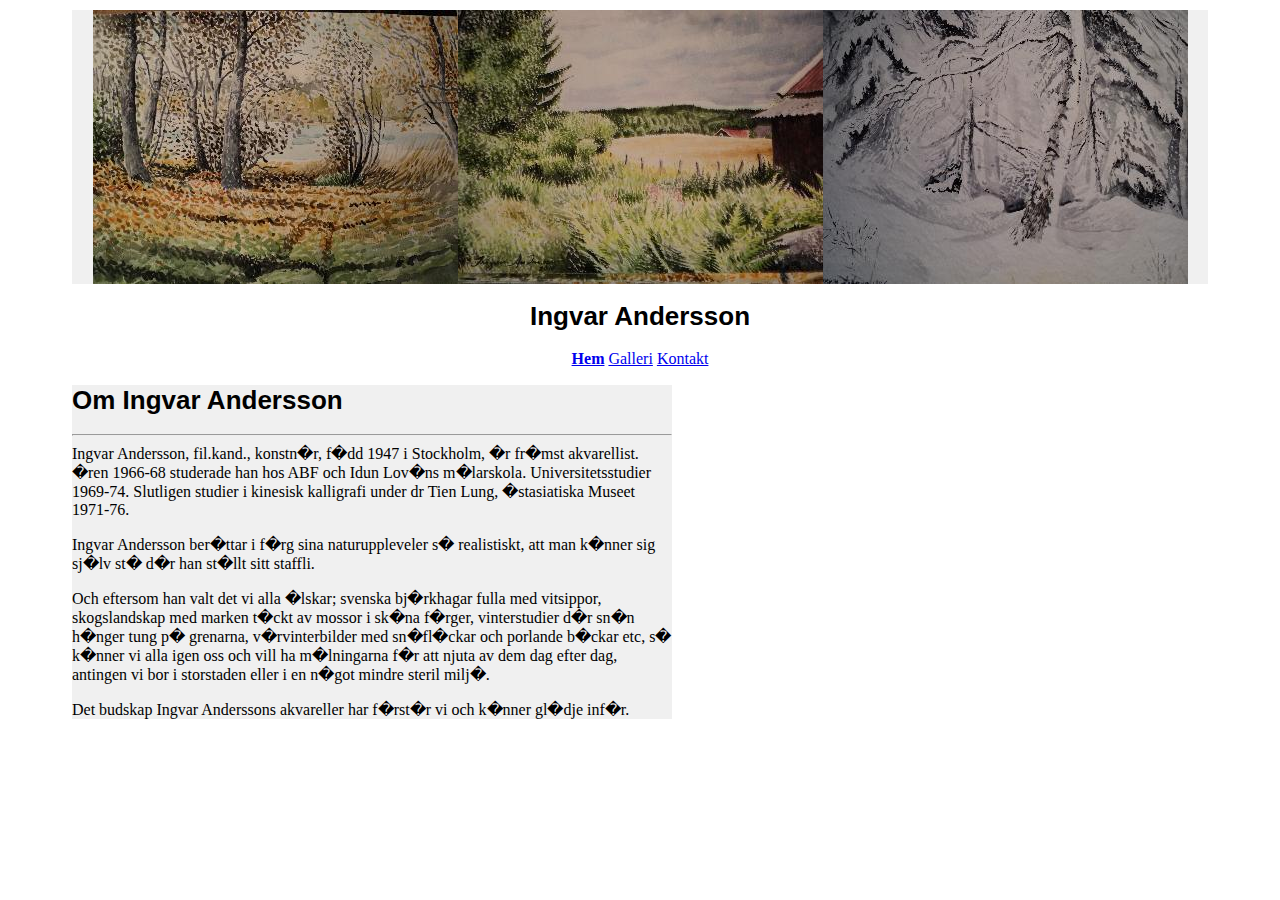
==== index.html @ 88322fee "initial commit" ====
<HTML>
<HEAD>
<TITLE>
	Ingvar Andersson - Galleri
</TITLE>
<link href="styles.css" rel="stylesheet" type="text/css">
<style type="text/css">

</style>
</HEAD>
<BODY>
<div id="wrapper">
	<div id="header">
		<table>
			<tr>
				<img src="images/DSC00003m.jpg">
				<img src="images/DSC00034m.jpg">
				<img src="images/DSC00037m.jpg">
			</tr>
		</table>	
	</div>
</div>
<div id="nav">
	<h1>Ingvar Andersson</h1>
	<a href="index.html"><b>Hem</b></a>
	<a href="gallery.html">Galleri</a>
	<a href="contact.html">Kontakt</a>
</div>
<div id="mainBox">
	<h1>Om Ingvar Andersson</h1>
	<hr>
	Ingvar Andersson, fil.kand., konstn�r, f�dd 1947 i Stockholm, �r fr�mst akvarellist. �ren 1966-68 studerade han hos ABF och Idun Lov�ns m�larskola. Universitetsstudier 1969-74. Slutligen studier i kinesisk kalligrafi under dr Tien Lung, �stasiatiska Museet 1971-76.</p>
	<p>Ingvar Andersson ber�ttar i f�rg sina naturuppleveler s� realistiskt, att man k�nner sig sj�lv st� d�r han st�llt sitt staffli.</p>
	<p>Och eftersom han valt det vi alla �lskar; svenska bj�rkhagar fulla med vitsippor, skogslandskap med marken t�ckt av mossor i sk�na f�rger, vinterstudier d�r sn�n h�nger tung p� grenarna, v�rvinterbilder med sn�fl�ckar och porlande b�ckar etc, s� k�nner vi alla igen oss och vill ha m�lningarna f�r att njuta av dem dag efter dag, antingen vi bor i storstaden eller i en n�got mindre steril milj�.</p>
	<p>Det budskap Ingvar Anderssons akvareller har f�rst�r vi och k�nner gl�dje inf�r.</p>
</div>
</BODY>
</HTML>
---- styles.css ----
@charset "utf-8";
/* CSS Document */

body{
	text-align: center;
	text-face: arial;
	padding-left: 5%;
	padding-right: 5%;
	margin-bottom: 25;
	margin-top: 0;
}
img {
	max-width: 100%;
	height: auto;
}
#wrapper {
	height: 274;
	margin-top: 10;
	margin-bottom: 10;
}
#header{
	height: auto;
	max-height: 100%;
	max-width: 100%;
	background-color: #F0F0F0;
	overflow-y: hidden;
}
#mainBox{
	width: 600px;
	max-width: 100%;
	text-align: left;
	background-color: #F0F0F0;
}
#mainBoxSize{
	width: 694;
}
h1{
	font-family: arial;
	font-size: 26;
}
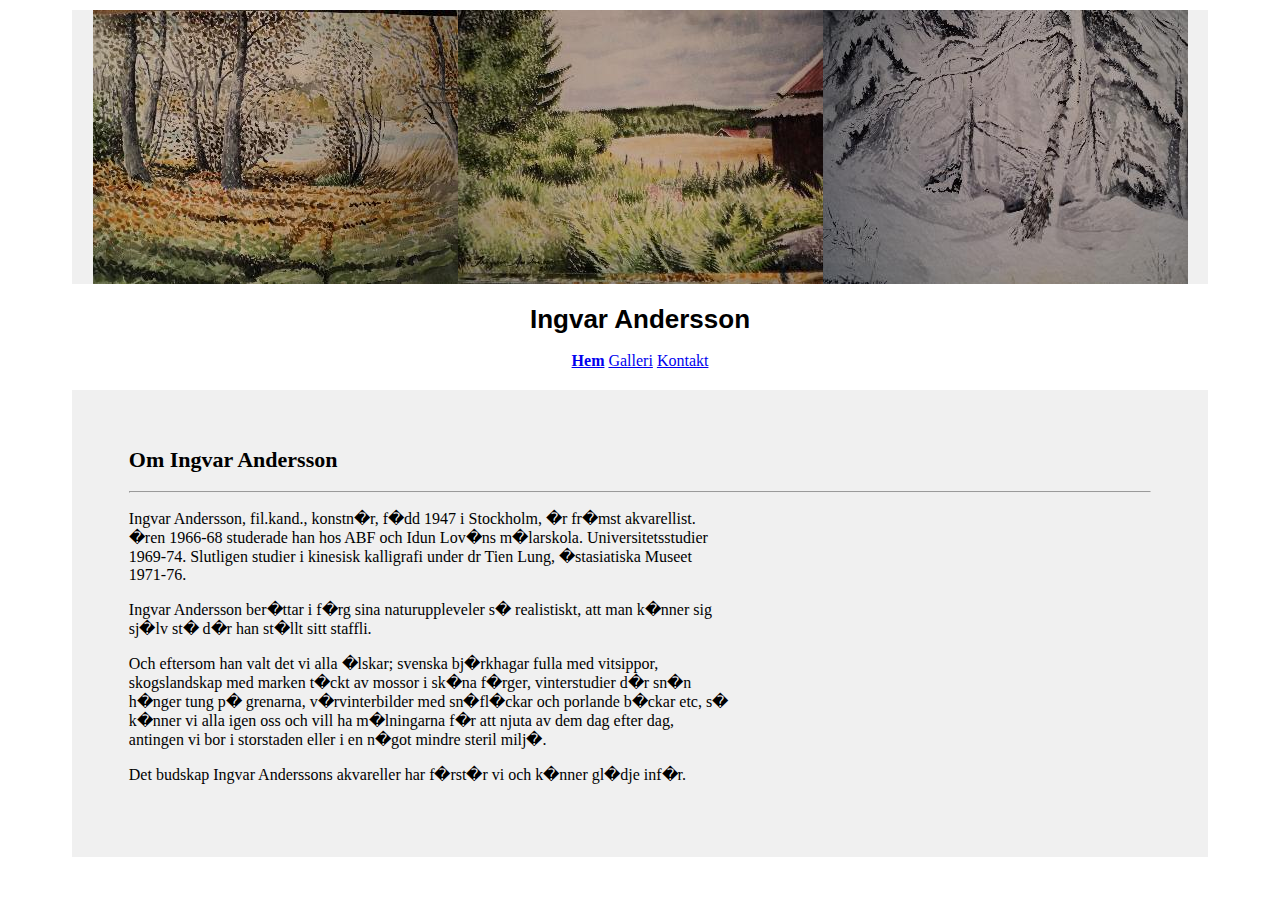
==== commit 65d9736f: "responsiveness works now" ====
--- a/index.html
+++ b/index.html
@@ -9,16 +9,14 @@
 </style>
 </HEAD>
 <BODY>
-<div id="wrapper">
-	<div id="header">
-		<table>
-			<tr>
-				<img src="images/DSC00003m.jpg">
-				<img src="images/DSC00034m.jpg">
-				<img src="images/DSC00037m.jpg">
-			</tr>
-		</table>	
-	</div>
+<div id="header">
+	<table>
+		<tr>
+			<img src="images/DSC00003m.jpg">
+			<img class="overflow" src="images/DSC00034m.jpg">
+			<img class="overflow" src="images/DSC00037m.jpg">
+		</tr>
+	</table>
 </div>
 <div id="nav">
 	<h1>Ingvar Andersson</h1>
@@ -27,9 +25,9 @@
 	<a href="contact.html">Kontakt</a>
 </div>
 <div id="mainBox">
-	<h1>Om Ingvar Andersson</h1>
+	<h2>Om Ingvar Andersson</h2>
 	<hr>
-	Ingvar Andersson, fil.kand., konstn�r, f�dd 1947 i Stockholm, �r fr�mst akvarellist. �ren 1966-68 studerade han hos ABF och Idun Lov�ns m�larskola. Universitetsstudier 1969-74. Slutligen studier i kinesisk kalligrafi under dr Tien Lung, �stasiatiska Museet 1971-76.</p>
+	<p>Ingvar Andersson, fil.kand., konstn�r, f�dd 1947 i Stockholm, �r fr�mst akvarellist. �ren 1966-68 studerade han hos ABF och Idun Lov�ns m�larskola. Universitetsstudier 1969-74. Slutligen studier i kinesisk kalligrafi under dr Tien Lung, �stasiatiska Museet 1971-76.</p>
 	<p>Ingvar Andersson ber�ttar i f�rg sina naturuppleveler s� realistiskt, att man k�nner sig sj�lv st� d�r han st�llt sitt staffli.</p>
 	<p>Och eftersom han valt det vi alla �lskar; svenska bj�rkhagar fulla med vitsippor, skogslandskap med marken t�ckt av mossor i sk�na f�rger, vinterstudier d�r sn�n h�nger tung p� grenarna, v�rvinterbilder med sn�fl�ckar och porlande b�ckar etc, s� k�nner vi alla igen oss och vill ha m�lningarna f�r att njuta av dem dag efter dag, antingen vi bor i storstaden eller i en n�got mindre steril milj�.</p>
 	<p>Det budskap Ingvar Anderssons akvareller har f�rst�r vi och k�nner gl�dje inf�r.</p>
--- a/styles.css
+++ b/styles.css
@@ -7,34 +7,59 @@
 	padding-left: 5%;
 	padding-right: 5%;
 	margin-bottom: 25;
-	margin-top: 0;
 }
 img {
 	max-width: 100%;
-	height: auto;
 }
-#wrapper {
-	height: 274;
+@media (max-width: 500px) {
+	body {
+		padding: 0;
+		margin: 0;
+	}
+	img.overflow {
+		width: 0;
+	}
+	h1 {
+		font-size: 20px !important;
+	}
+	h2 {
+		font-size: 16px !important;
+	}
+}
+#header{
+	max-height: 274;
 	margin-top: 10;
 	margin-bottom: 10;
-}
-#header{
-	height: auto;
-	max-height: 100%;
 	max-width: 100%;
 	background-color: #F0F0F0;
 	overflow-y: hidden;
 }
+div {
+	margin-bottom: 20;
+	margin-top: 20;
+}
 #mainBox{
-	width: 600px;
+	/* width: 600px; */
+	padding: 5%;
 	max-width: 100%;
 	text-align: left;
 	background-color: #F0F0F0;
 }
-#mainBoxSize{
+#gallery {
+	text-align: center;
+}
+#mainBox > p {
+	max-width: 600px;
+}
+#mainBoxSize {
 	width: 694;
 }
-h1{
+h1 {
 	font-family: arial;
-	font-size: 26;
+	font-size: 26px;
+}
+h2 {
+		margin-top: 0;
+
+	font-size: 22px;
 }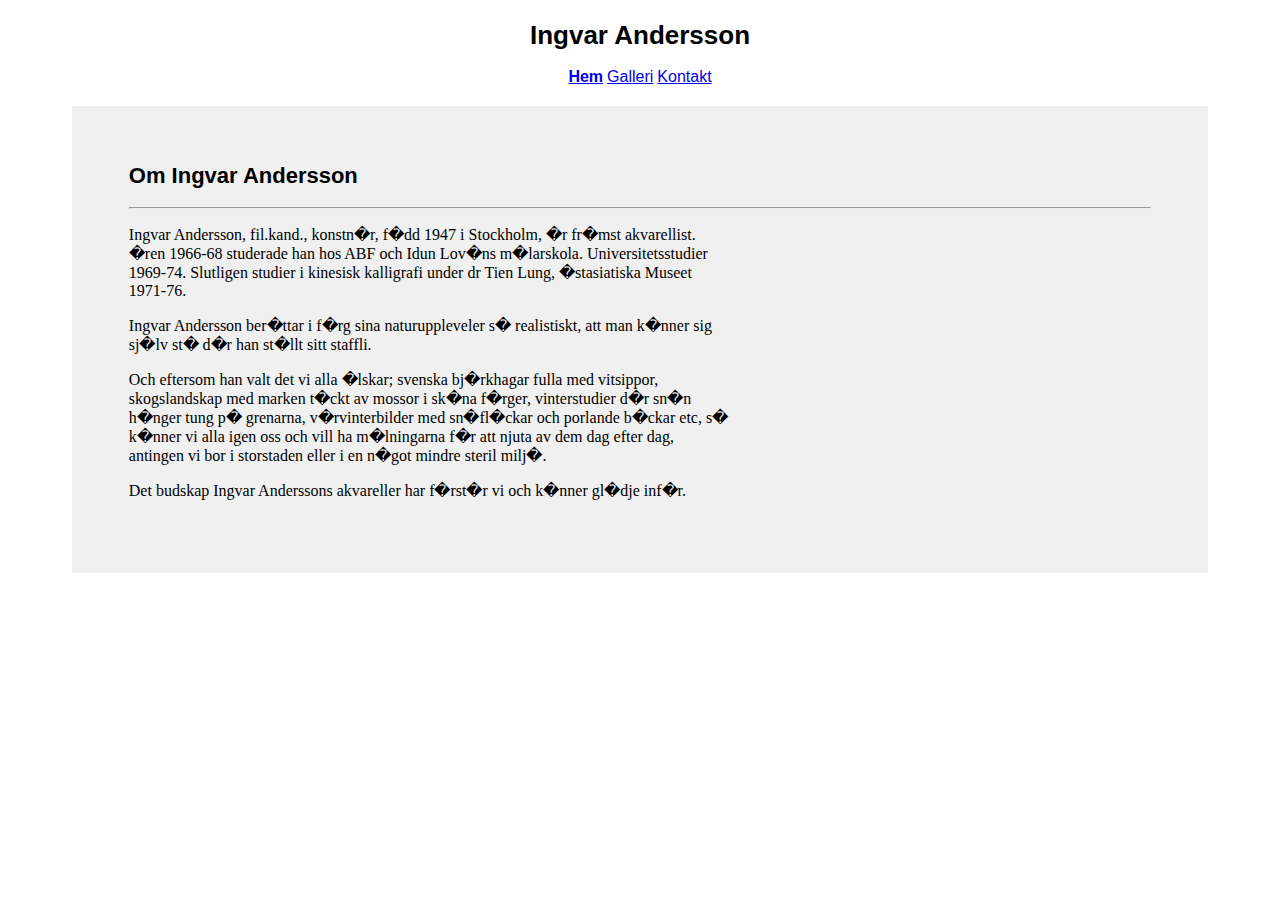
==== commit 84cbefa9: "include a php header file instead of repetedly defining the identical header section on each page" ====
--- a/index.html
+++ b/index.html
@@ -9,15 +9,7 @@
 </style>
 </HEAD>
 <BODY>
-<div id="header">
-	<table>
-		<tr>
-			<img src="images/DSC00003m.jpg">
-			<img class="overflow" src="images/DSC00034m.jpg">
-			<img class="overflow" src="images/DSC00037m.jpg">
-		</tr>
-	</table>
-</div>
+<?php include './header.php'; ?>
 <div id="nav">
 	<h1>Ingvar Andersson</h1>
 	<a href="index.html"><b>Hem</b></a>
--- a/styles.css
+++ b/styles.css
@@ -3,7 +3,6 @@
 
 body{
 	text-align: center;
-	text-face: arial;
 	padding-left: 5%;
 	padding-right: 5%;
 	margin-bottom: 25;
@@ -25,6 +24,18 @@
 	h2 {
 		font-size: 16px !important;
 	}
+	/* a.image {
+		margin: 7px !important;
+	} */
+}
+@media (max-width: 300px) {
+	a.image {
+		margin-left: 0px !important;
+		margin-right: 0px !important;
+	}
+}
+table.header-images, img {
+	max-height: 274px;
 }
 #header{
 	max-height: 274;
@@ -38,8 +49,12 @@
 	margin-bottom: 20;
 	margin-top: 20;
 }
+img.thumb {
+	display: block;
+	margin-left: auto;
+	margin-right: auto;
+}
 #mainBox{
-	/* width: 600px; */
 	padding: 5%;
 	max-width: 100%;
 	text-align: left;
@@ -47,19 +62,24 @@
 }
 #gallery {
 	text-align: center;
+	background: #f0f0f0;
 }
 #mainBox > p {
 	max-width: 600px;
-}
-#mainBoxSize {
-	width: 694;
 }
 h1 {
 	font-family: arial;
 	font-size: 26px;
 }
 h2 {
-		margin-top: 0;
-
+	margin-top: 0;
 	font-size: 22px;
+}
+a, h1, h2 {
+	font-family: arial;
+}
+a.image {
+    display: inline-block;
+	margin: 2%;
+	max-width: 100%;
 }